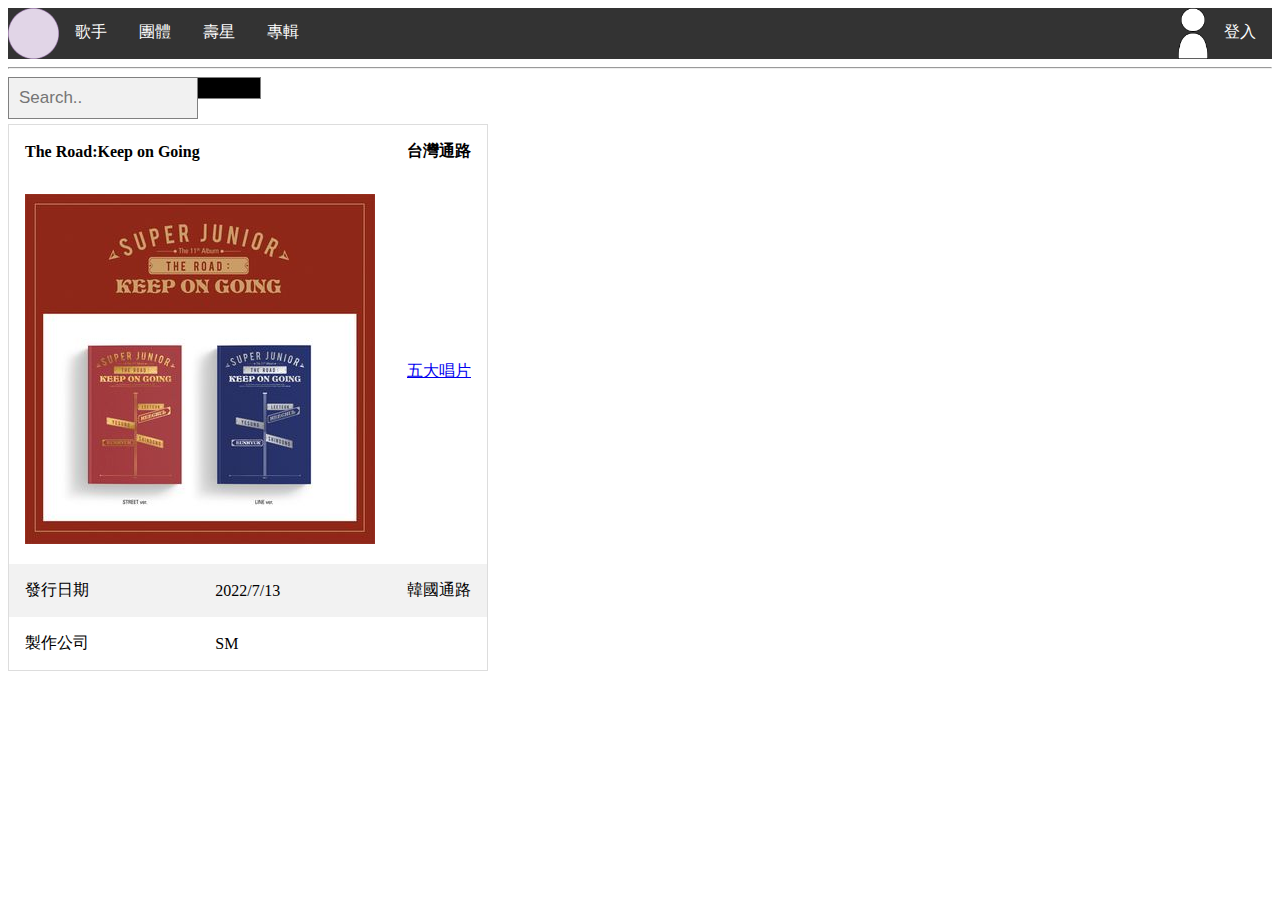
==== album.html @ 30e836bf "2/22" ====
<!DOCTYPE html>
<head>
  <meta http-equiv="Content-Type" content="text/html; charset=utf-8" />
  <title>首頁</title>
  <link href="style/album.css" rel="stylesheet" type="text/css">
</head>

<body>
<div class="navbar" height="51">
  <img src="img/logo_demo.png" width="51" height="51" style="float:left;border: 0px;"></a>
  <div class="subnav">
    <button class="subnavbtn">歌手</button>
    <div class="subnav-content">
      <a href="malesolo.html">男歌手</a>
      <a href="femalesolo.html">女歌手</a>
    </div>
  </div>
  <div class="subnav">
    <button class="subnavbtn">團體</button>
    <div class="subnav-content">
      <a href="#male_group">男團</a>
      <a href="#female_group">女團</a>
    </div>
  </div>
  <a href="bd.html">壽星</a>
  <a href="album.html">專輯</a>
  <a href="login.html" style="float:right">登入</a>
  <img src="img/member.png" height="51" style="float:right">
</div>
<hr>
<form class="example" action="action_page.php">
    <input type="text" placeholder="Search.." name="search">
    <button type="submit"><i class="fa fa-search"></i></button>
</form>
<table>
    <thead>
      <tr>
        <th colspan="2">The Road:Keep on Going</th>
        <th colspan="3">台灣通路</th>
      </tr>
    </thead>
    <tbody>
      <tr>
        <td colspan="2"><pic><img src="img/album.jpg"></pic></td>
        <td colspan="3"><a href="https://www.5music.com.tw/CDList-C.asp?cdno=443435678731">五大唱片</a></td>
      </tr>
      <tr>
        <td>發行日期</td>
        <td>2022/7/13</td>
        <td colspan="3">韓國通路</td>
      </tr>
      <tr>
        <td>製作公司</td>
        <td>SM</td>
        <td colspan="3"></td>
      </tr>
    </tbody>
    </table>
</body>
</html>
---- style/album.css ----
.navbar {
    overflow: hidden;
    background-color: #333;
  }
  
  /* Navigation links */
  .navbar a {
    float: left;
    font-size: 16px;
    color: white;
    text-align: center;
    padding: 14px 16px;
    text-decoration: none;
  }
  
  /* The subnavigation menu */
  .subnav {
    float: left;
    overflow: hidden;
  }
  
  /* Subnav button */
  .subnav .subnavbtn {
    font-size: 16px;
    border: none;
    outline: none;
    color: white;
    padding: 14px 16px;
    background-color: inherit;
    font-family: inherit;
    margin: 0;
  }
  
  /* Add a red background color to navigation links on hover */
  .navbar a:hover, .subnav:hover .subnavbtn {
    background-color: red;
  }
  
  /* Style the subnav content - positioned absolute */
  .subnav-content {
    display: none;
    position: absolute;
    left: 0;
    background-color: red;
    width: 100%;
    z-index: 1;
  }
  
  /* Style the subnav links */
  .subnav-content a {
    float: left;
    color: white;
    text-decoration: none;
  }
  
  /* Add a grey background color on hover */
  .subnav-content a:hover {
    background-color: #eee;
    color: black;
  }
  
  /* When you move the mouse over the subnav container, open the subnav content */
  .subnav:hover .subnav-content {
    display: block;
  }
  * {
    box-sizing: border-box;
  }
  
  /* Style the search field */
  form.example input[type=text] {
    padding: 10px;
    font-size: 17px;
    border: 1px solid grey;
    float: left;
    width: 15%;
    background: #f1f1f1;
  }
  
  /* Style the submit button */
  form.example button {
    float: left;
    width: 5%;
    padding: 10px;
    background: #000000;
    color: white;
    font-size: 17px;
    border: 1px solid grey;
    border-left: none; /* Prevent double borders */
    cursor: pointer;
  }
  
  form.example button:hover {
    background: #da0b0b;
  }
  
  /* Clear floats */
  form.example::after {
    content: "";
    clear: both;
    display: table;
  }
  table {
    border-collapse: collapse;
    border-spacing: 0;
    /*width: 60%;*/
    border: 1px solid #ddd;
    margin-top: 5px;
  }
  
  th, td {
    text-align: left;
    padding: 16px;
  }
  
  tr:nth-child(even) {
    background-color: #f2f2f2;
  }
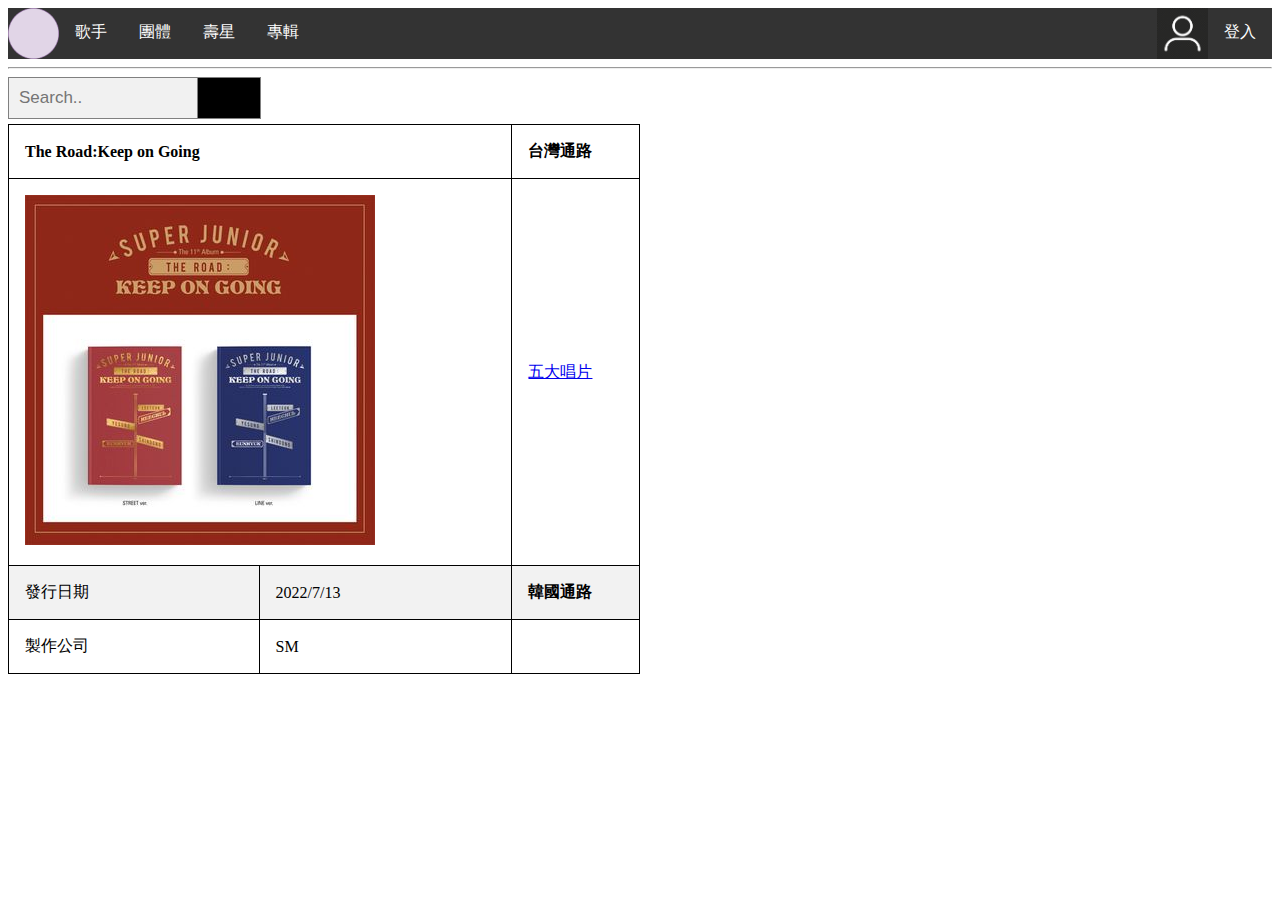
==== commit e6bb7d23: "2/23" ====
--- a/album.html
+++ b/album.html
@@ -29,10 +29,10 @@
 </div>
 <hr>
 <form class="example" action="action_page.php">
-    <input type="text" placeholder="Search.." name="search">
-    <button type="submit"><i class="fa fa-search"></i></button>
+  <input type="text" placeholder="Search.." name="search">
+  <button type="submit"><i class="fa fa-search"></i></button>
 </form>
-<table>
+<table style="width: 50%;">
     <thead>
       <tr>
         <th colspan="2">The Road:Keep on Going</th>
@@ -47,7 +47,7 @@
       <tr>
         <td>發行日期</td>
         <td>2022/7/13</td>
-        <td colspan="3">韓國通路</td>
+        <th colspan="3">韓國通路</td>
       </tr>
       <tr>
         <td>製作公司</td>
--- a/style/album.css
+++ b/style/album.css
@@ -81,7 +81,7 @@
   form.example button {
     float: left;
     width: 5%;
-    padding: 10px;
+    padding: 20px;
     background: #000000;
     color: white;
     font-size: 17px;
@@ -100,11 +100,11 @@
     clear: both;
     display: table;
   }
-  table {
+  table ,th,td{
     border-collapse: collapse;
     border-spacing: 0;
     /*width: 60%;*/
-    border: 1px solid #ddd;
+    border: 1px solid #000000;
     margin-top: 5px;
   }
   
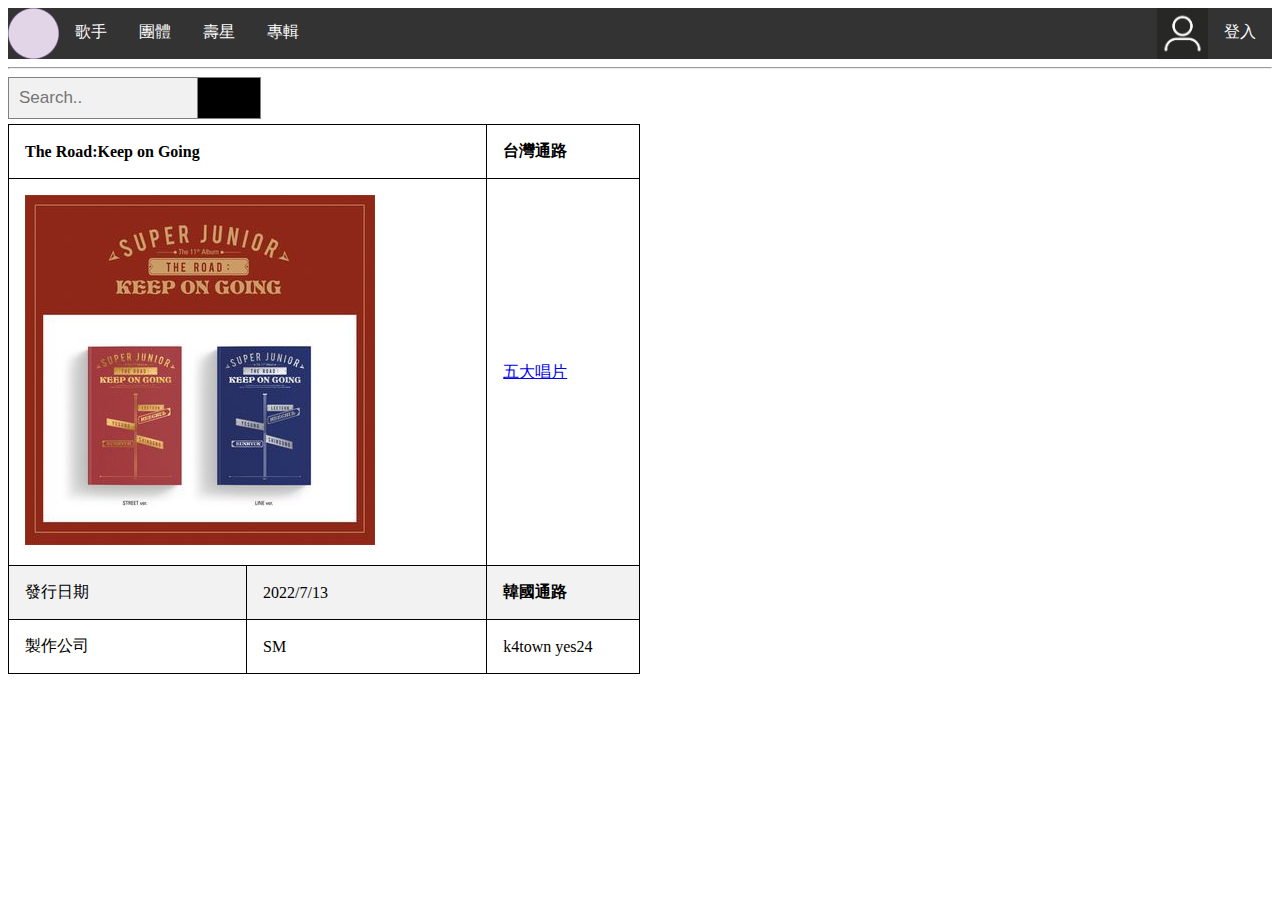
==== commit 70ac9922: "測試php-登入、註冊、顯示暱稱" ====
--- a/album.html
+++ b/album.html
@@ -52,7 +52,7 @@
       <tr>
         <td>製作公司</td>
         <td>SM</td>
-        <td colspan="3"></td>
+        <td colspan="3">k4town yes24</td>
       </tr>
     </tbody>
     </table>
